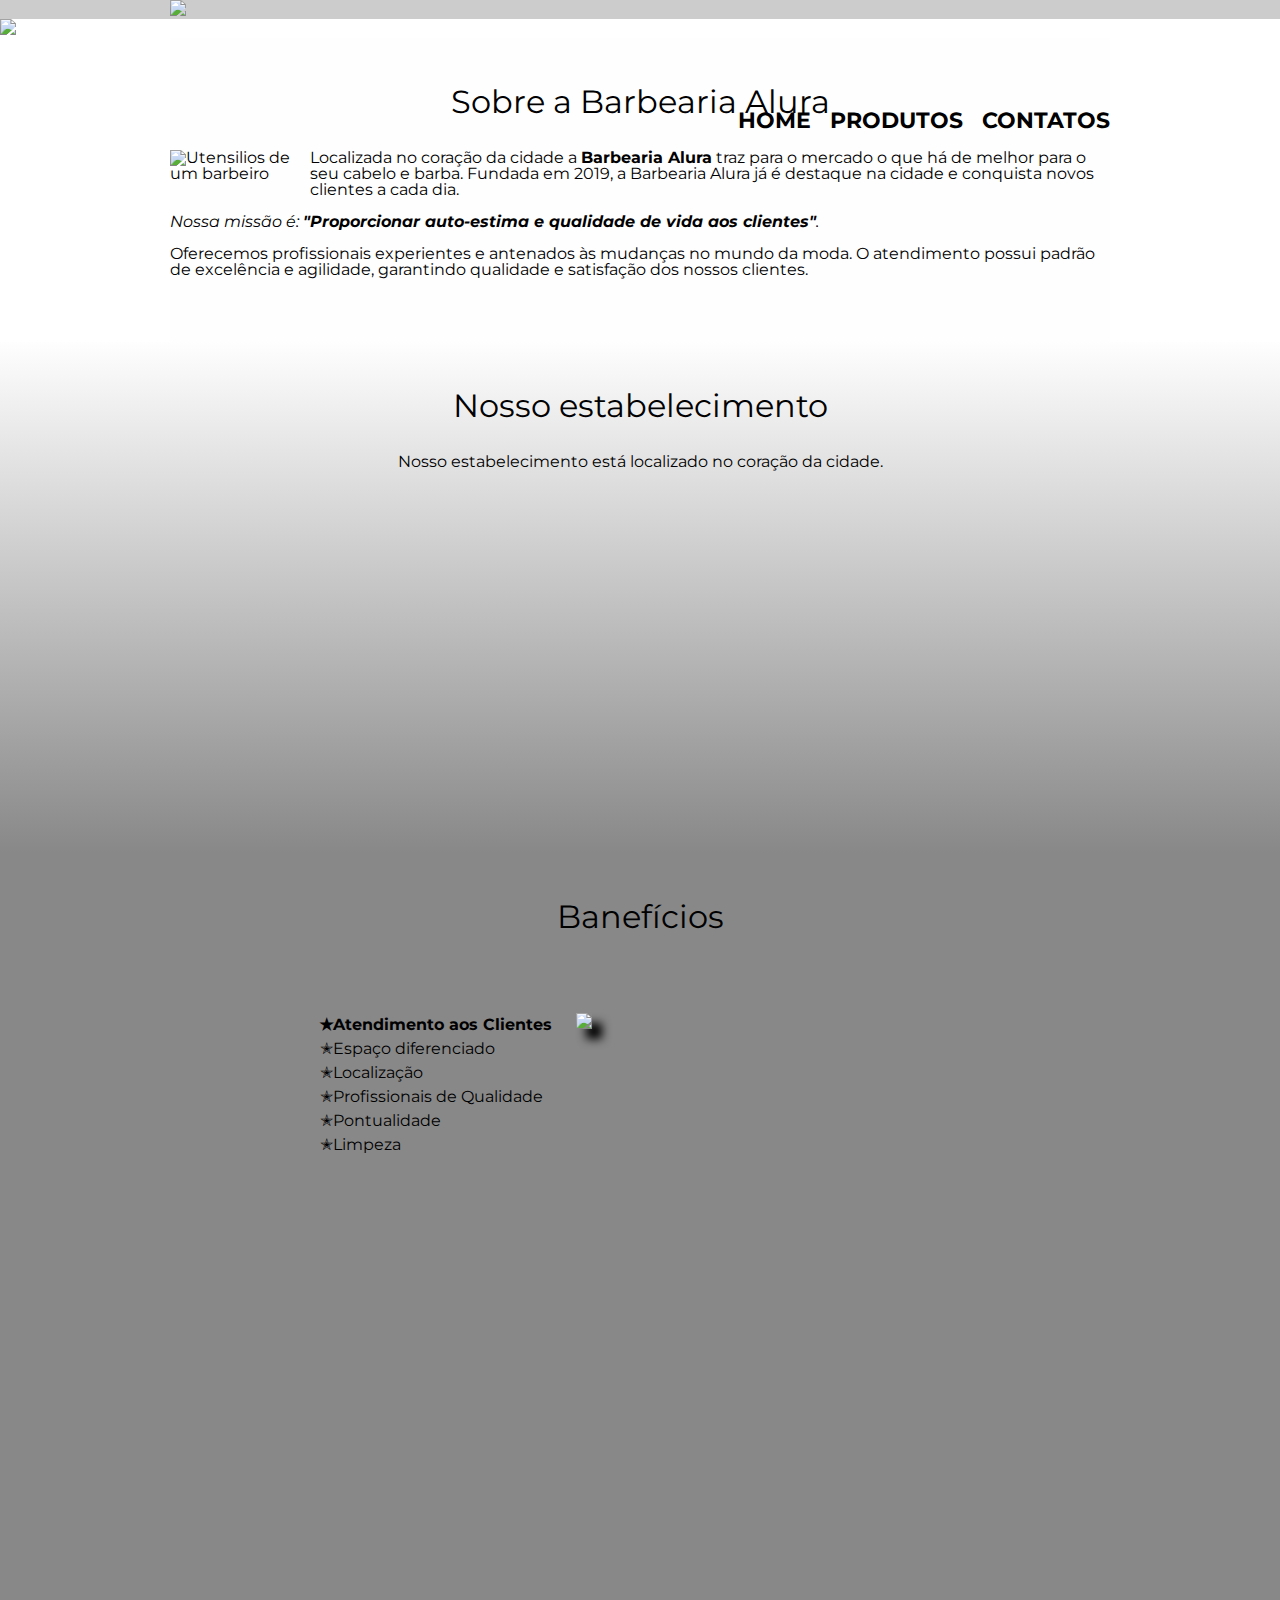
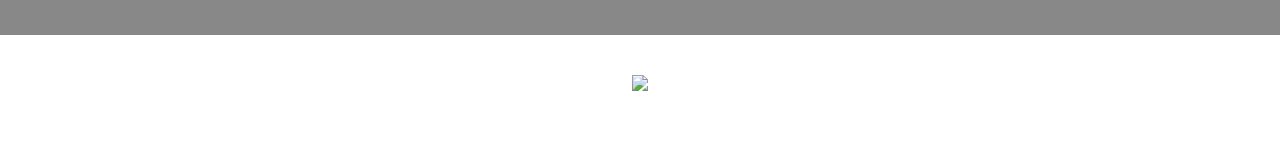
==== index.html @ d56b0560 "add projeto" ====
<!DOCTYPE html>
<html lang="pt-br">
    <head>
        <meta charset="UTF-8">
        <title>Barbearia Alura</title>
        
        <link rel="stylesheet" href="reset.css">
        <link rel="stylesheet" href="style.css">
        <link href="https://fonts.googleapis.com/css?family=Montserrat&display=swap" rel="stylesheet">

    </head>
    
    <body>
        <header>
            <div class="caixa">
                <h1><img src= "logo.png"></h1>

                <nav>
                    <ul>
                        <li><a href="index.html">Home</a></li>
                        <li><a href="produtos.html">Produtos</a></li>
                        <li><a href="contato.html">Contatos</a></li>
                    </ul>
                </nav>
            </div>
        </header>
        
        <img class= "banner" src="banner.jpg">

        <main>
            <section class="principal">
                <h2 class="titulo-principal">Sobre a Barbearia Alura</h2>

                <img class="utensilios" src="utensilios.jpg" alt="Utensilios de um barbeiro">

                <p>Localizada no coração da cidade a <strong>Barbearia Alura</strong> traz para o mercado o que há de melhor para o seu cabelo e barba. 
                Fundada em 2019, a Barbearia Alura já é destaque na cidade e conquista novos clientes a cada dia.</p>

                <p class="fonte"><em>Nossa missão é: <strong>"Proporcionar auto-estima e qualidade de vida aos clientes"</strong>.</em></p>

                <p>Oferecemos profissionais experientes e antenados às mudanças no mundo da moda. 
                O atendimento possui padrão de excelência e agilidade, garantindo qualidade e satisfação dos nossos clientes.</p>
            </section>

            <section class="mapa">
                <h3 class="titulo-principal">Nosso estabelecimento</h3>
                <p>Nosso estabelecimento está localizado no coração da cidade.</p>
                <div class="mapa-conteudo">
                    <iframe src="https://www.google.com/maps/embed?pb=!1m18!1m12!1m3!1d3656.
                    4416010974596!2d-46.63463424986108!3d-23.58849046840366!2m3!1f0!2f0!3f0!3m2!
                    1i1024!2i768!4f13.1!3m3!1m2!1s0x94ce5ba6816fe839%3A0xda8627521b8e4b90!2sAlura!
                    5e0!3m2!1spt-BR!2sbr!4v1670597415014!5m2!1spt-BR!2sbr" width="100%" height="300" 
                    style="border:0;" allowfullscreen="" loading="lazy" referrerpolicy="no-referrer-when-
                    downgrade"></iframe>
                </div>
            </section>
            
            <section class="beneficios">
                <h3 class="titulo-principal">Banefícios</h3>

                <div class="conteudo-beneficios">
                    <ul class="lista-beneficios">
                        <li class="itens efeito">Atendimento aos Clientes</li>
                        <li class="itens efeito">Espaço diferenciado</li>
                        <li class="itens efeito">Localização</li>
                        <li class="itens efeito">Profissionais de Qualidade</li>
                        <li class="itens">Pontualidade</li>
                        <li class="itens">Limpeza</li>
                    </ul><img src="beneficios.jpg" class="imagem-beneficio">
                </div>

                <div class="video">
                    <iframe width="560" height="315" src="https://www.youtube.com/embed/wcVVXUV0YUY" 
                    frameborder="0" allow="accelerometer; autoplay; encrypted-media; gyroscope; 
                    picture-in-picture" allowfullscreen>
                    </iframe>
                </div>
            </section>
        </main>
        <footer>
            <img src="logo-branco.png">
            <p class="copyrigth">&copy; Copyright Barbearia Alura - 2022</p>
        </footer>
    </body>
    
    
</html>
---- style.css ----
body {
    font-family: 'Montserrat', sans-serif;
}

header {
    background: #cccccc;
}

.caixa {
    position: relative;
    width: 940px;
    margin: 0 auto;
}

nav {
    position: absolute;
    top: 110px;
    right: 0;
}

nav li {
    display: inline;
    margin: 0 0 0 15px;
}

nav a {
    text-transform: uppercase;
    color: #000000;
    font-weight: bold;
    font-size: 22px;
    text-decoration: none;
}

nav a:hover {
    color: #c78c19;
    text-decoration: underline;
}

.produtos {
    width: 940px;
    margin: 0 auto;
    padding: 50px 0;
}
.produtos li {
    display: inline-block;
    text-align: center;
    width: 30%;
    vertical-align: top;
    margin: 0 1.5%;
    padding: 30px 20px;
    box-sizing: border-box;
    border: 2px solid #000000;
    border-radius: 10px;
}


.produtos li:hover {
    border-color: #c78c19;
}

.produtos li:active {
    border-color: #088c19;
}

.produtos li:hover h2 {
    font-size: 34px;
}

.produtos h2 {
    font-size: 30px;
    font-weight: bold;
}

.produto-descricao {
    font-size: 18px;
}

.produto-preco {
    font-size: 22px;
    font-weight: bold;
    margin-top: 10px;
}

footer {
    text-align: center;
    background: url("bg.jpg");
    padding: 40px 0;
}

.copyrigth {
    font-size: 13px;
    color: #ffffff;
    margin: 20px 0 0;
}

/*main {
    width: 940px;
    margin: 0 auto;
}*/

form {
    margin: 40px 0;
}

form label, form legend {
    display:block;
    font-size: 20px;
    margin: 0 0 10px;
    font-weight: bold;
}

.input-padrao {
    display: block;
    margin: 0 0 20px;
    padding: 10px 25px;
    width: 50%;
}

.checkbox {
    margin: 20px 0;
}

.enviar {
    width: 40%;
    padding: 15px 0;
    background: yellowgreen;
    color: white;
    font-weight: bold;
    font-size: 18px;
    border: none;
    border-radius: 5px;
    transition: 1s all;
    cursor: pointer;
}

.enviar:hover {
    background: darkgreen;
    transform: scale(1.2);
}

table {
    margin: 20px 0 40px;
}

thead {
    background: darkgreen;
    color: white;
    font-weight: bold;
}

td, th {
    border: 1px solid #000000;
    padding: 8px 15px;
}

/* css da pagina inicial*/
.banner {
    width: 100%;
}

.principal {
    padding: 3em 0;
    background: #FEFEFE;
    width: 940px;
    margin: 0 auto;
} 

.titulo-principal {
    text-align: center;
    font-size: 2em;
    margin: 0 0 1em;
    clear: left;
}

.principal p {
    margin: 0 0 1em;
}

.principal strong {
    font-weight: bold;
}

.principal em {
    font-style: italic;
}

.utensilios {
    width: 120px;
    float: left; 
    margin: 0 20px 20px 0;  
}

.mapa {
    padding: 3em 0;
    background: linear-gradient(#FEFEFE, #888888);
}

.mapa p {
    margin: 0 0 2em;
    text-align: center;
}

.mapa-conteudo {
    width: 940px;
    margin: 0 auto;

}

.beneficios { 
    padding: 3em 0;
    background: #888888;
}

.conteudo-beneficios {
    width: 640px;
    margin: 0 auto;
    padding: 3em 0;
}

.lista-beneficios {
    width: 40%;
    display: inline-block;
    vertical-align: top;
}

.itens {
    line-height: 1.5;
}

.itens:before {
    content: "✭";
}
.itens:first-child {
    font-weight: bold;
}

.imagem-beneficio {
    width: 60%;
    opacity: 1;
    transition: 400ms;
    box-shadow: 10px 10px 10px 0 #000000;
}

.imagem-beneficio:hover {
    opacity: 0.3;
}

.video {
    width: 560px;
    margin: 2em auto;
}

@media screen and (max-width: 480px) { 
    .caixa, .principal, .conteudo-beneficios, .mapa-conteudo, .video {
        width: auto;
    }

    h1 {
        text-align: center;
    }

    nav {
        position:static;
    }

    .lista-beneficios, imagem-beneficios {
        width: 100%
    }
}
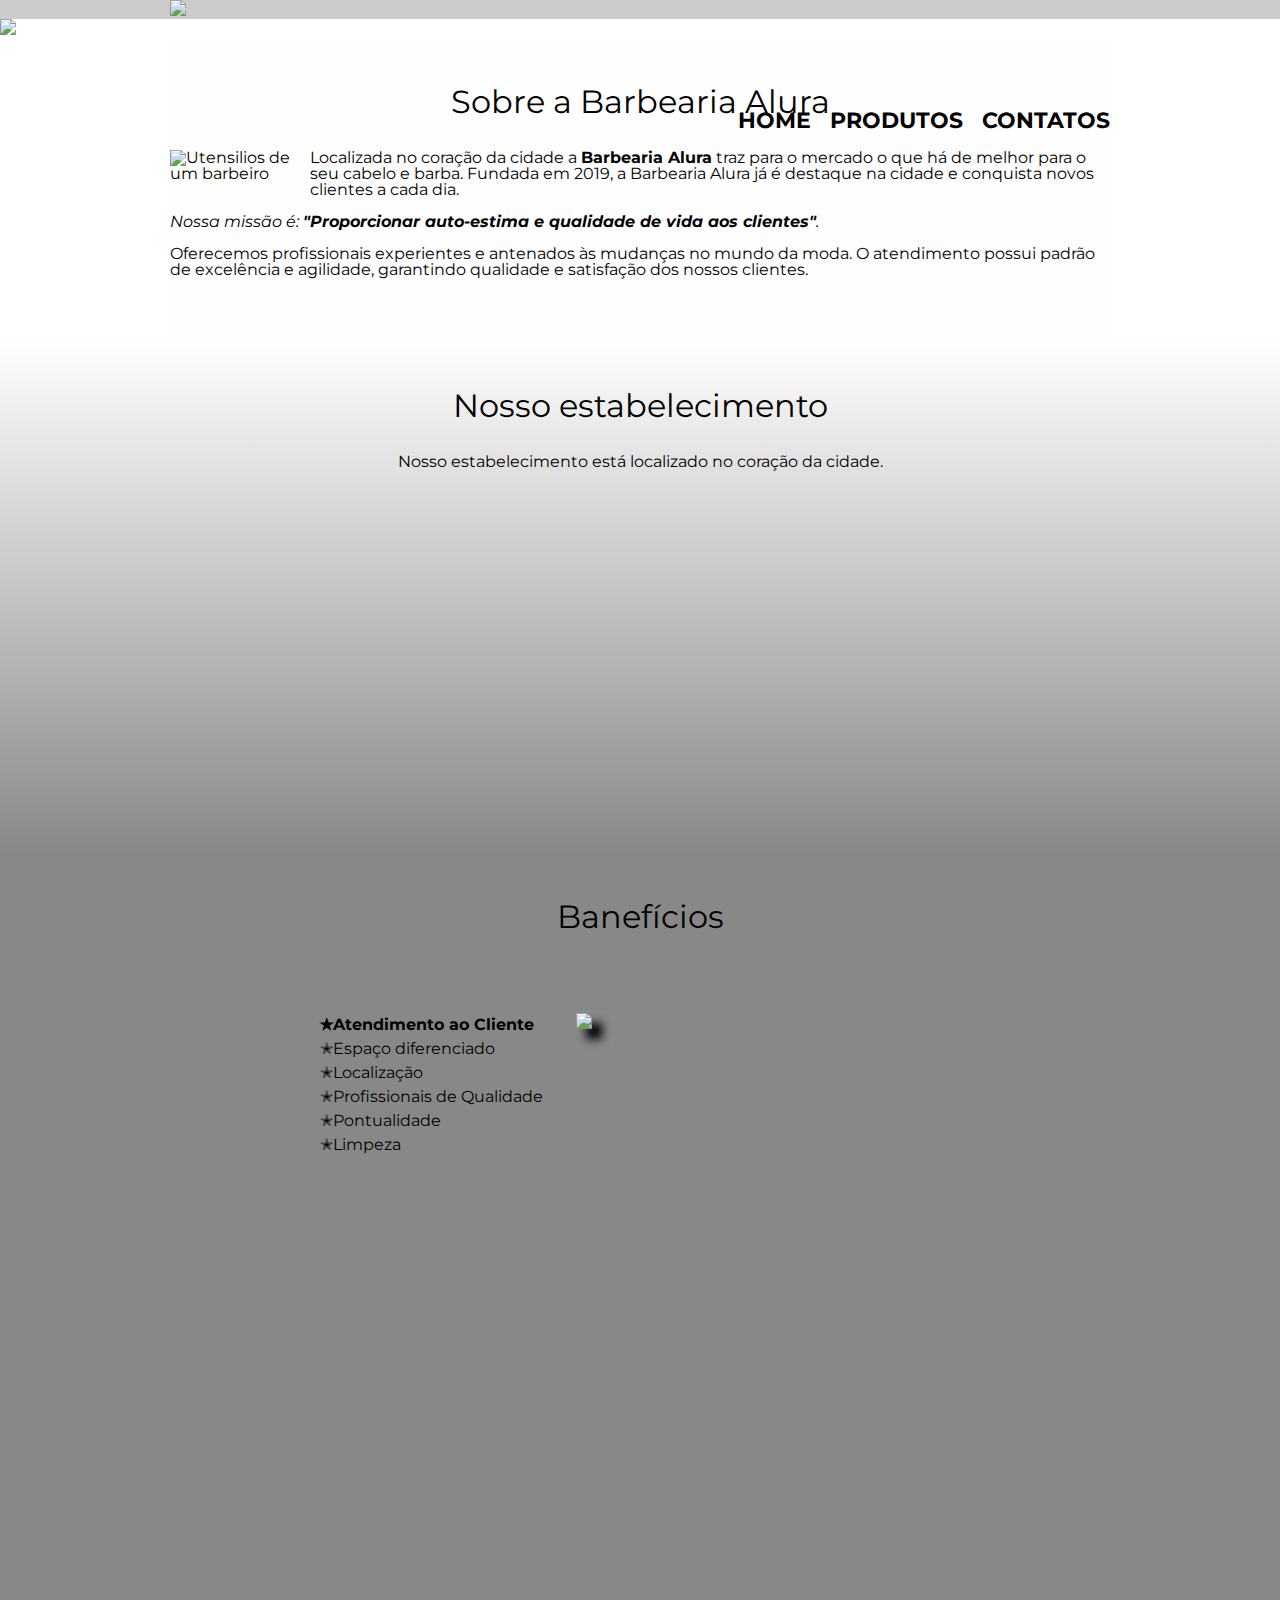
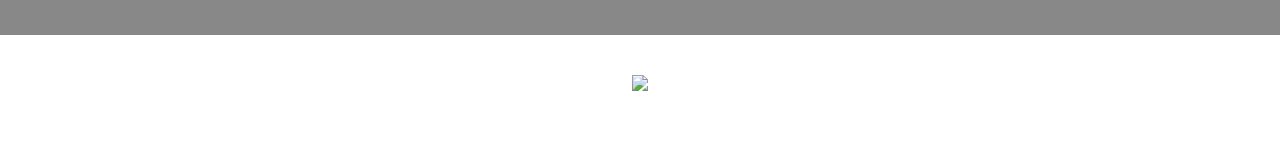
==== commit 52bf5b1c: "mudança do plural para singular" ====
--- a/index.html
+++ b/index.html
@@ -60,7 +60,7 @@
 
                 <div class="conteudo-beneficios">
                     <ul class="lista-beneficios">
-                        <li class="itens efeito">Atendimento aos Clientes</li>
+                        <li class="itens efeito">Atendimento ao Cliente</li>
                         <li class="itens efeito">Espaço diferenciado</li>
                         <li class="itens efeito">Localização</li>
                         <li class="itens efeito">Profissionais de Qualidade</li>
